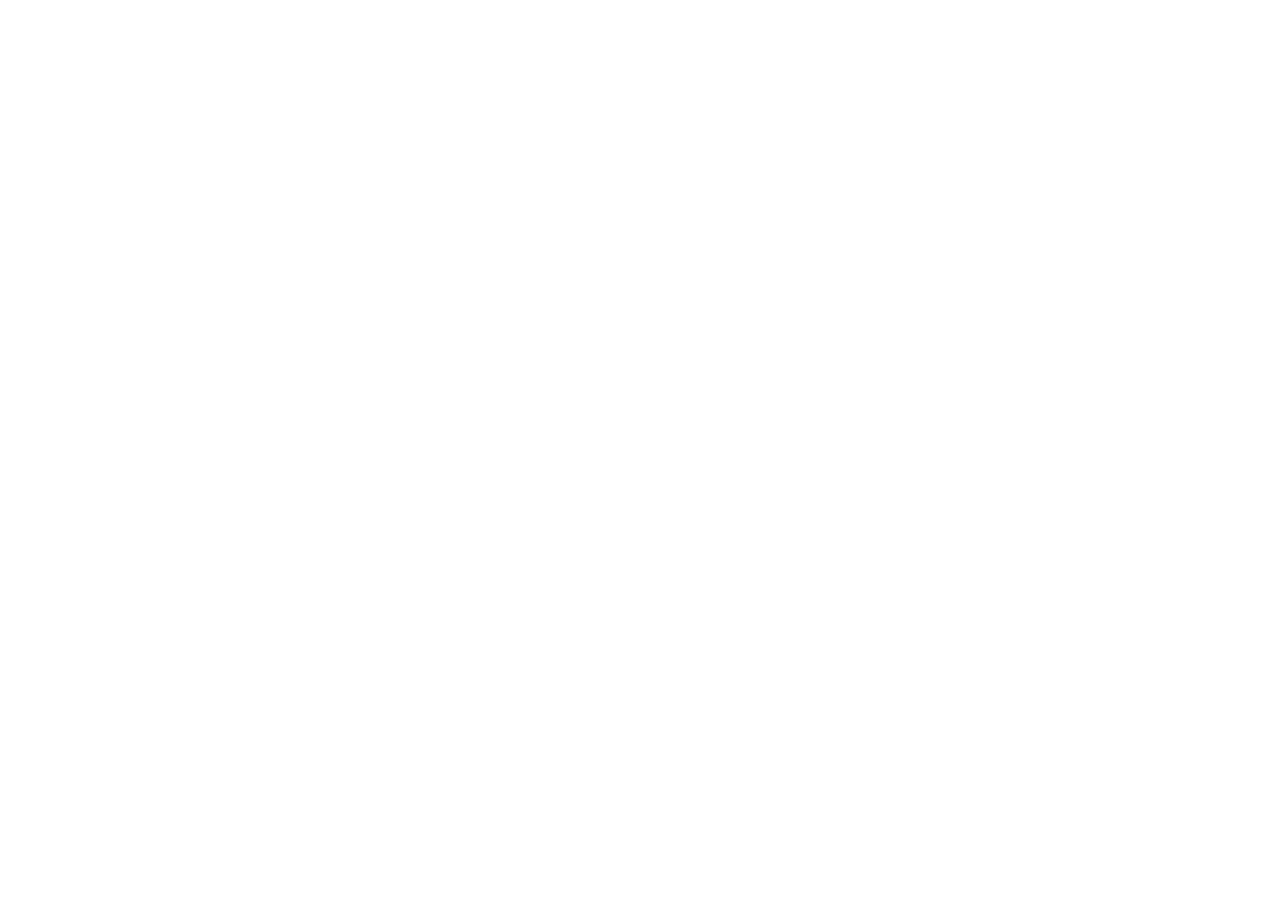
==== Bar_Chart/index.html @ bc62f345 "Starting bar chart project" ====
<!DOCTYPE html>
<html lang="en">
<head>
    <meta charset="UTF-8">
    <meta http-equiv="X-UA-Compatible" content="IE=edge">
    <meta name="viewport" content="width=device-width, initial-scale=1.0">
    <title>D3</title>
</head>
<body>
    
</body>
</html>
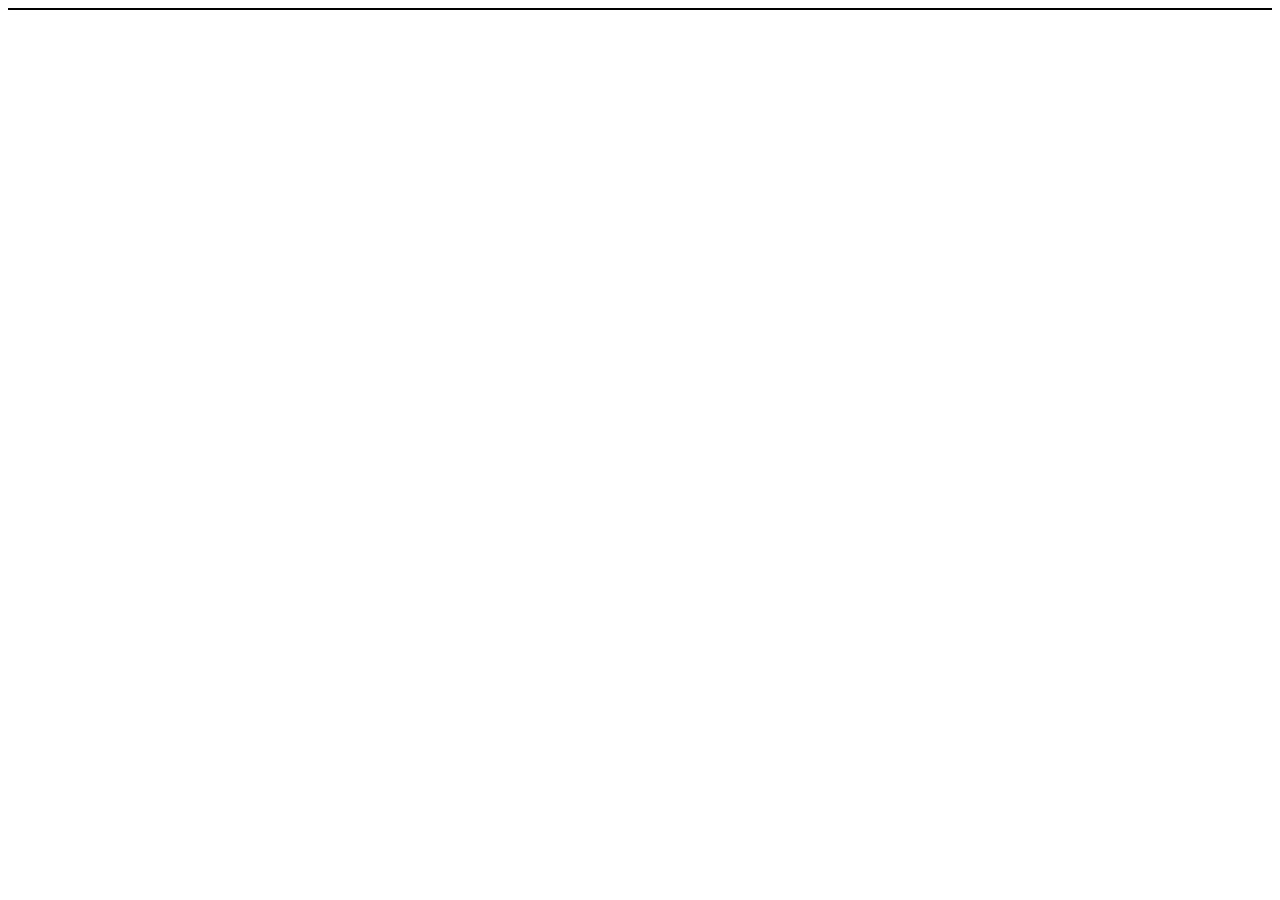
==== commit 059ff50e: "structuring the project" ====
--- a/Bar_Chart/index.html
+++ b/Bar_Chart/index.html
@@ -4,9 +4,13 @@
     <meta charset="UTF-8">
     <meta http-equiv="X-UA-Compatible" content="IE=edge">
     <meta name="viewport" content="width=device-width, initial-scale=1.0">
-    <title>D3</title>
+    <link rel="stylesheet" href="css/style.css">
+    <script src="https://d3js.org/d3.v7.min.js"></script>
+    <script src="https://unpkg.com/d3-v6-tip@1.0.6/build/d3-v6-tip.js"></script>
+    <title>Bar Chart</title>
 </head>
 <body>
-    
+    <div id="bar-chart"></div>
+    <script src="js/script.js"></script>
 </body>
 </html>--- a/Bar_Chart/css/style.css
+++ b/Bar_Chart/css/style.css
@@ -0,0 +1,3 @@
+#bar-chart {
+    border: 1px solid black;
+}